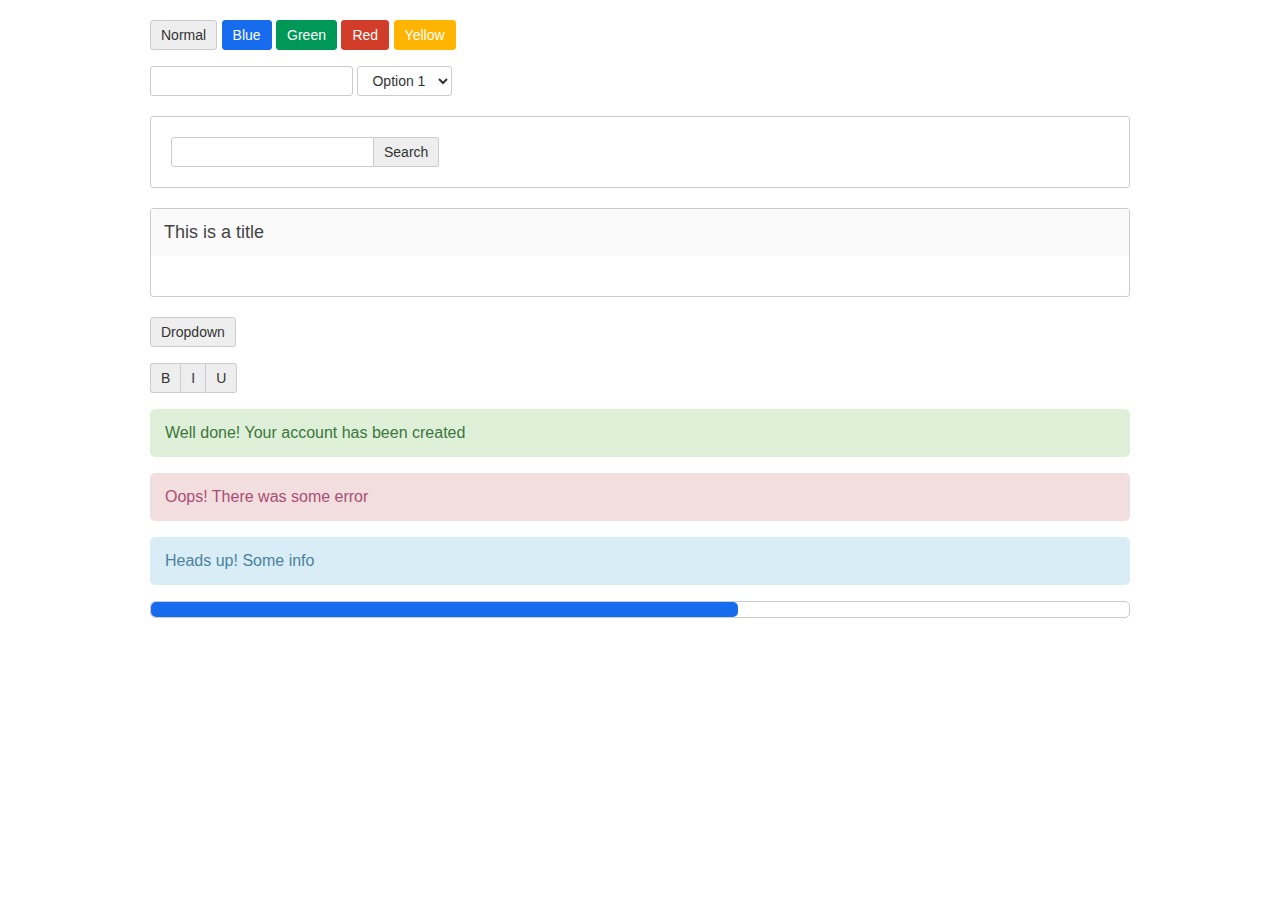
==== index.html @ 9648dfe0 "first commit" ====
<html>
<head>

</head>
<body>

<div class="container">

<button class="btn">Normal</button>
<button class="btn blue">Blue</button>
<button class="btn green">Green</button>
<button class="btn red">Red</button>
<button class="btn yellow">Yellow</button>

<p>
<input type="text">

<select>
	<option>Option 1</option>
	<option>Option 2</option>
</select>
</p>

<p>
<div class="panel">
	<div class="lov">
		<input type="text">
		<button class="btn">Search</button>
	</div>
</div>
</p>

<p>
	<div class="panel">
		<div class="header">
			This is a title
		</div>
		<div class="body">

		</div>
	</div>
</p>

<p>
	<button class="btn menu">
		Dropdown
		<ul>
			<li class="header">My menu</li>
			<li>second item</li>
			<li>third longer item</li>
			<li class="divider"></li>
			<li class="header">My menu</li>
			<li>fourth much longer item</li>
		</ul>
	</button>
</p>

<p>
	<div class="btn_group">
		<button class="btn">B</button>
		<button class="btn">I</button>
		<button class="btn">U</button>
	</div>
</p>

<p>
	<div class="alert success">Well done! Your account has been created</div>
</p>

<p>
	<div class="alert error">Oops! There was some error</div>
</p>

<p>
	<div class="alert info">Heads up! Some info</div>
</p>

<p>
	<div class="progress">
		<div class="filled"></div>
	</div>
</p>

</div>

<link rel="stylesheet" type="text/css" href="normalize.css">

<style type="text/css">

.container {
	padding: 20px;
	width: 980px;
	margin: 0 auto;
}

.btn {
	border-radius: 3px;
	padding: 5px 10px;
	color: #333;
	background: #eee;
	border: solid 1px #ccc;
	outline: none;
	cursor: pointer;
	font-size: 14px;
	height: 30px;
}

.btn.blue {
	background: #176CED;
	color: #fff;
	border: solid 1px #176CED;
}

.btn.green {
	background: #009856;
	color: #fff;
	border: solid 1px #009856;
}

.btn.red {
	background: #D13D29;
	color: #fff;
	border: solid 1px #D13D29;
}

.btn.yellow {
	background: #FFB402;
	color: #fff;
	border: solid 1px #FFB500;
}

.btn:hover {
	/*opacity: 0.9;*/
}

input[type="text"], input[type="password"], select {
	padding: 5px 10px;
	border: solid 1px #ccc;
	border-radius: 3px;
	outline: none;
	color: #333;
	font-size: 14px;
	height: 30px;
	background: #fff;
}

.panel {
	padding: 20px;
	border: solid 1px #ccc;
	border-radius: 3px;
	margin: 20px 0 20px 0;
}

.lov {
	display: inline-block;
	overflow: hidden;
}

.lov input[type="text"] {
	border-radius: 3px 0 0 3px;
	float: left;
}

.lov button {
	border-radius: 0 3px 3px 0;
	float: left;
	border-left: none;
}

.panel > .header {
	background: #fafafa;
	margin: -20px;
	padding: 13px;
	font-size: 18px;
	color: #444;
}

.panel > .body {
	padding: 20px;
}

.menu {
	position: relative;
}

.menu:hover {
	background: #fff;
	border-bottom: none;
	border-radius: 3px 3px 0 0;
	z-index: 100;
	color: #111;
}

.menu ul {
	list-style-type: none;
	padding: 0;
	position: absolute;
	top: 15px;
	left: -1px;
	background: #fff;
	z-index: 99;
	color: #333;
	min-width: 100px;
	box-shadow: 2px 2px 2px #eee;
	border: solid 1px #ddd;
	border-top: solid 1px #ddd;
	border-radius: 0 3px 0 0;
	overflow: hidden;
	display: none;
}

.menu > ul > li {
	padding: 7px 10px;
	color: #333;
	font-size: 14px;
	text-align: left;
	min-width: 100px;
	white-space: nowrap;
}

.menu:hover ul {
	display: block;
}

.menu > ul > li:hover {
	background: #fafafa;
}

.menu > ul > li.header {
	padding: 10px 3px 0px 10px;
	font-size: 12px;
	color: #666;
}

.menu > ul > li.header:hover {
	background: none;
	cursor: default;
}

.menu > ul > li.divider {
	padding: 0;
	border-bottom: solid 1px #ddd;
}

.btn_group {
	clear: both;
	overflow: hidden;
}

.btn_group .btn {
	border-radius: 0;
	margin: 0;
	float: left;
	border-left: solid 1px #ccc;
	border-right: none;
}

.btn_group .btn:first-child {
	border-radius: 3px 0 0 3px;
	border-left: solid 1px #ccc;
}

.btn_group .btn:last-child {
	border-radius: 0 3px 3px 0;
	border-right: solid 1px #ccc;
}

.alert {
	padding: 15px;
	border-radius: 5px;
}

.alert.success {
	background: #DFF0D8;
	color: #3C763D;
}

.alert.error {
	background: #F2DEDE;
	color: #A94D77;
}

.alert.info {
	background: #D9EDF7;
	color: #4B839C;
}

.progress {
	border-radius: 5px;
	border: solid 1px #ccc;
	height: 15px;
}

.progress .filled {
	width: 60%;
	background: #176CED;
	height: 100%;
	border-radius: 5px;
}

</style>

</body>
</html>
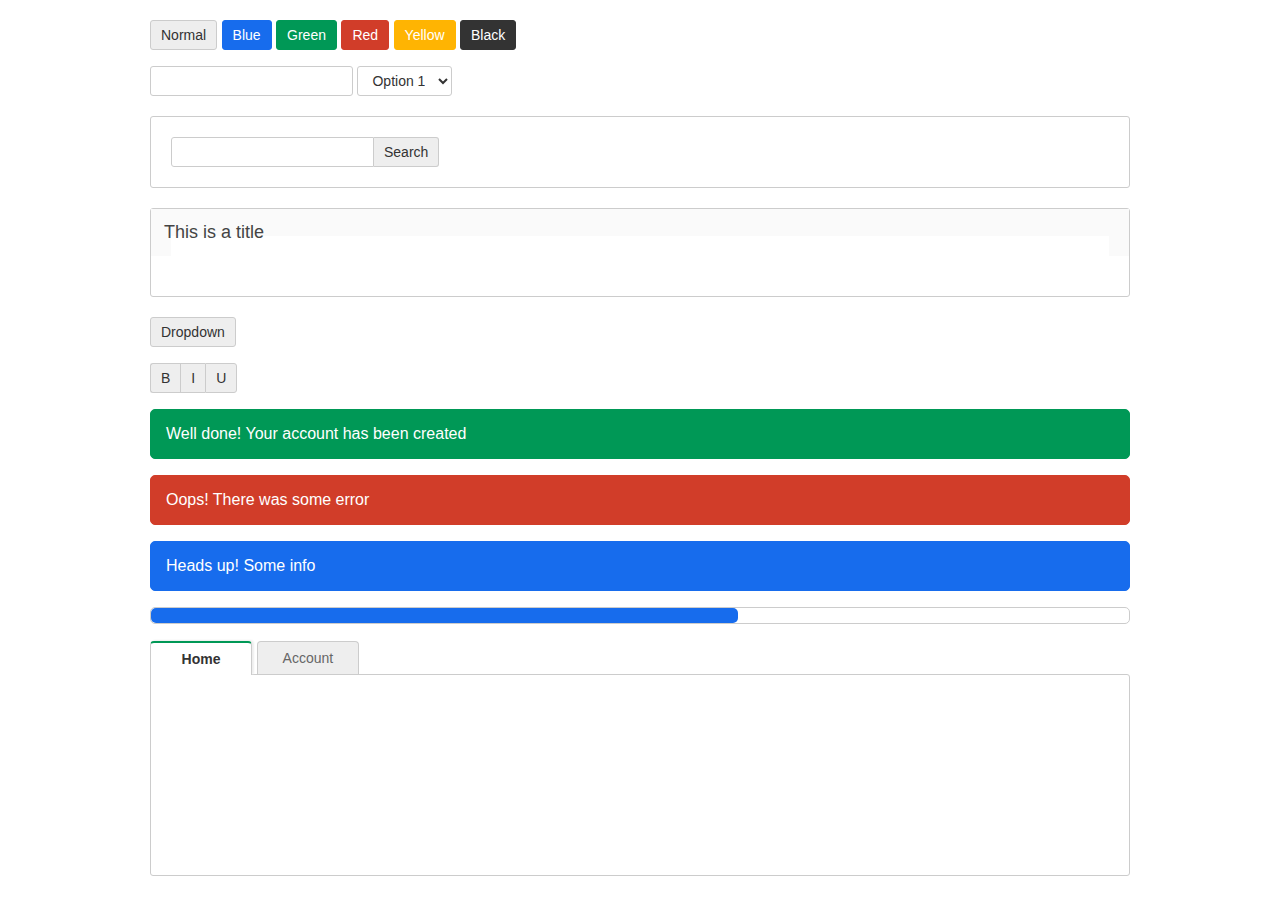
==== commit 6fbb48b5: "tabs" ====
--- a/index.html
+++ b/index.html
@@ -11,6 +11,7 @@
 <button class="btn green">Green</button>
 <button class="btn red">Red</button>
 <button class="btn yellow">Yellow</button>
+<button class="btn black">Black</button>
 
 <p>
 <input type="text">
@@ -64,15 +65,15 @@
 </p>
 
 <p>
-	<div class="alert success">Well done! Your account has been created</div>
+	<div class="alert green">Well done! Your account has been created</div>
 </p>
 
 <p>
-	<div class="alert error">Oops! There was some error</div>
+	<div class="alert red">Oops! There was some error</div>
 </p>
 
 <p>
-	<div class="alert info">Heads up! Some info</div>
+	<div class="alert blue">Heads up! Some info</div>
 </p>
 
 <p>
@@ -81,224 +82,20 @@
 	</div>
 </p>
 
+<p>
+	<div class="tab_container">
+		<ul class="tabs">
+			<li class="tab active">Home</li>
+			<li class="tab">Account</li>
+		</ul>
+		<div class="tab_body"></div>
+	</div>
+</p>
+
 </div>
 
 <link rel="stylesheet" type="text/css" href="normalize.css">
-
-<style type="text/css">
-
-.container {
-	padding: 20px;
-	width: 980px;
-	margin: 0 auto;
-}
-
-.btn {
-	border-radius: 3px;
-	padding: 5px 10px;
-	color: #333;
-	background: #eee;
-	border: solid 1px #ccc;
-	outline: none;
-	cursor: pointer;
-	font-size: 14px;
-	height: 30px;
-}
-
-.btn.blue {
-	background: #176CED;
-	color: #fff;
-	border: solid 1px #176CED;
-}
-
-.btn.green {
-	background: #009856;
-	color: #fff;
-	border: solid 1px #009856;
-}
-
-.btn.red {
-	background: #D13D29;
-	color: #fff;
-	border: solid 1px #D13D29;
-}
-
-.btn.yellow {
-	background: #FFB402;
-	color: #fff;
-	border: solid 1px #FFB500;
-}
-
-.btn:hover {
-	/*opacity: 0.9;*/
-}
-
-input[type="text"], input[type="password"], select {
-	padding: 5px 10px;
-	border: solid 1px #ccc;
-	border-radius: 3px;
-	outline: none;
-	color: #333;
-	font-size: 14px;
-	height: 30px;
-	background: #fff;
-}
-
-.panel {
-	padding: 20px;
-	border: solid 1px #ccc;
-	border-radius: 3px;
-	margin: 20px 0 20px 0;
-}
-
-.lov {
-	display: inline-block;
-	overflow: hidden;
-}
-
-.lov input[type="text"] {
-	border-radius: 3px 0 0 3px;
-	float: left;
-}
-
-.lov button {
-	border-radius: 0 3px 3px 0;
-	float: left;
-	border-left: none;
-}
-
-.panel > .header {
-	background: #fafafa;
-	margin: -20px;
-	padding: 13px;
-	font-size: 18px;
-	color: #444;
-}
-
-.panel > .body {
-	padding: 20px;
-}
-
-.menu {
-	position: relative;
-}
-
-.menu:hover {
-	background: #fff;
-	border-bottom: none;
-	border-radius: 3px 3px 0 0;
-	z-index: 100;
-	color: #111;
-}
-
-.menu ul {
-	list-style-type: none;
-	padding: 0;
-	position: absolute;
-	top: 15px;
-	left: -1px;
-	background: #fff;
-	z-index: 99;
-	color: #333;
-	min-width: 100px;
-	box-shadow: 2px 2px 2px #eee;
-	border: solid 1px #ddd;
-	border-top: solid 1px #ddd;
-	border-radius: 0 3px 0 0;
-	overflow: hidden;
-	display: none;
-}
-
-.menu > ul > li {
-	padding: 7px 10px;
-	color: #333;
-	font-size: 14px;
-	text-align: left;
-	min-width: 100px;
-	white-space: nowrap;
-}
-
-.menu:hover ul {
-	display: block;
-}
-
-.menu > ul > li:hover {
-	background: #fafafa;
-}
-
-.menu > ul > li.header {
-	padding: 10px 3px 0px 10px;
-	font-size: 12px;
-	color: #666;
-}
-
-.menu > ul > li.header:hover {
-	background: none;
-	cursor: default;
-}
-
-.menu > ul > li.divider {
-	padding: 0;
-	border-bottom: solid 1px #ddd;
-}
-
-.btn_group {
-	clear: both;
-	overflow: hidden;
-}
-
-.btn_group .btn {
-	border-radius: 0;
-	margin: 0;
-	float: left;
-	border-left: solid 1px #ccc;
-	border-right: none;
-}
-
-.btn_group .btn:first-child {
-	border-radius: 3px 0 0 3px;
-	border-left: solid 1px #ccc;
-}
-
-.btn_group .btn:last-child {
-	border-radius: 0 3px 3px 0;
-	border-right: solid 1px #ccc;
-}
-
-.alert {
-	padding: 15px;
-	border-radius: 5px;
-}
-
-.alert.success {
-	background: #DFF0D8;
-	color: #3C763D;
-}
-
-.alert.error {
-	background: #F2DEDE;
-	color: #A94D77;
-}
-
-.alert.info {
-	background: #D9EDF7;
-	color: #4B839C;
-}
-
-.progress {
-	border-radius: 5px;
-	border: solid 1px #ccc;
-	height: 15px;
-}
-
-.progress .filled {
-	width: 60%;
-	background: #176CED;
-	height: 100%;
-	border-radius: 5px;
-}
-
-</style>
+<link rel="stylesheet" type="text/css" href="index.css">
 
 </body>
 </html>--- a/index.css
+++ b/index.css
@@ -0,0 +1,248 @@
+.container {
+	padding: 20px;
+	width: 980px;
+	margin: 0 auto;
+}
+
+.btn {
+	border-radius: 3px;
+	padding: 5px 10px;
+	color: #333;
+	background: #eee;
+	border: solid 1px #ccc;
+	outline: none;
+	cursor: pointer;
+	font-size: 14px;
+	height: 30px;
+}
+
+.blue {
+	background: #176CED;
+	color: #fff;
+	border: solid 1px #176CED;
+}
+
+.green {
+	background: #009856;
+	color: #fff;
+	border: solid 1px #009856;
+}
+
+.red {
+	background: #D13D29;
+	color: #fff;
+	border: solid 1px #D13D29;
+}
+
+.yellow {
+	background: #FFB402;
+	color: #fff;
+	border: solid 1px #FFB500;
+}
+
+.black {
+	background: #333;
+	color: #fff;
+	border: solid 1px #333;
+}
+
+.btn:hover {
+	/*opacity: 0.9;*/
+}
+
+input[type="text"], input[type="password"], select {
+	padding: 5px 10px;
+	border: solid 1px #ccc;
+	border-radius: 3px;
+	outline: none;
+	color: #333;
+	font-size: 14px;
+	height: 30px;
+	background: #fff;
+}
+
+.panel {
+	padding: 20px;
+	border: solid 1px #ccc;
+	border-radius: 3px;
+	margin: 20px 0 20px 0;
+}
+
+.lov {
+	display: inline-block;
+	overflow: hidden;
+}
+
+.lov input[type="text"] {
+	border-radius: 3px 0 0 3px;
+	float: left;
+}
+
+.lov button {
+	border-radius: 0 3px 3px 0;
+	float: left;
+	border-left: none;
+}
+
+.panel > .header {
+	background: #fafafa;
+	margin: -20px;
+	padding: 13px;
+	font-size: 18px;
+	color: #444;
+	overflow: hidden;
+}
+
+.panel > .body {
+	padding: 20px;
+	background: #fff;
+}
+
+.menu {
+	position: relative;
+}
+
+.menu:hover {
+	background: #fff;
+	border-bottom: none;
+	border-radius: 3px 3px 0 0;
+	z-index: 100;
+	color: #111;
+}
+
+.menu ul {
+	list-style-type: none;
+	padding: 0;
+	position: absolute;
+	top: 15px;
+	left: -1px;
+	background: #fff;
+	z-index: 99;
+	color: #333;
+	min-width: 100px;
+	border: solid 1px #ddd;
+	border-top: solid 1px #ddd;
+	border-radius: 0 3px 0 0;
+	overflow: hidden;
+	display: none;
+}
+
+.menu > ul > li {
+	padding: 7px 10px;
+	color: #333;
+	font-size: 14px;
+	text-align: left;
+	min-width: 100px;
+	white-space: nowrap;
+}
+
+.menu:hover ul {
+	display: block;
+}
+
+.menu > ul > li:hover {
+	background: #fafafa;
+}
+
+.menu > ul > li.header {
+	padding: 10px 3px 0px 10px;
+	font-size: 12px;
+	color: #666;
+}
+
+.menu > ul > li.header:hover {
+	background: none;
+	cursor: default;
+}
+
+.menu > ul > li.divider {
+	padding: 0;
+	border-bottom: solid 1px #ddd;
+}
+
+.btn_group {
+	clear: both;
+	overflow: hidden;
+}
+
+.btn_group .btn {
+	border-radius: 0;
+	margin: 0;
+	float: left;
+	border-left: solid 1px #ccc;
+	border-right: none;
+}
+
+.btn_group .btn:first-child {
+	border-radius: 3px 0 0 3px;
+	border-left: solid 1px #ccc;
+}
+
+.btn_group .btn:last-child {
+	border-radius: 0 3px 3px 0;
+	border-right: solid 1px #ccc;
+}
+
+.alert {
+	padding: 15px;
+	border-radius: 5px;
+}
+
+.progress {
+	border-radius: 5px;
+	border: solid 1px #ccc;
+	height: 15px;
+}
+
+.progress .filled {
+	width: 60%;
+	background: #176CED;
+	height: 100%;
+	border-radius: 5px;
+}
+
+.tabs {
+	list-style-type: none;
+	padding: 0;
+	margin: 0;
+	font-size: 14px;
+	position: relative;
+}
+
+.tab {
+	display: inline-block;
+	margin-right: 1px;
+	padding: 8px 10px;
+	color: #666;
+	border: solid 1px #ccc;
+	border-bottom: none;
+	min-width: 80px;
+	text-align: center;
+	border-radius: 4px 4px 0 0;
+	position: relative;
+	background: #eee;
+	cursor: pointer;
+}
+
+.tab.active {
+	border-top: solid 2px #009856;
+	font-weight: bold;
+	color: #333;
+	top: 1px;
+	background: #fff;
+	box-shadow: 2px -1px 2px #eee;
+}
+
+.tab:hover {
+	background: #f6f6f6;
+}
+
+.tab.active:hover {
+	background: #fff;
+}
+
+.tab_body {
+	min-height: 200px;
+	border: solid 1px #ccc;
+	border-radius: 0 3px 3px 3px;
+}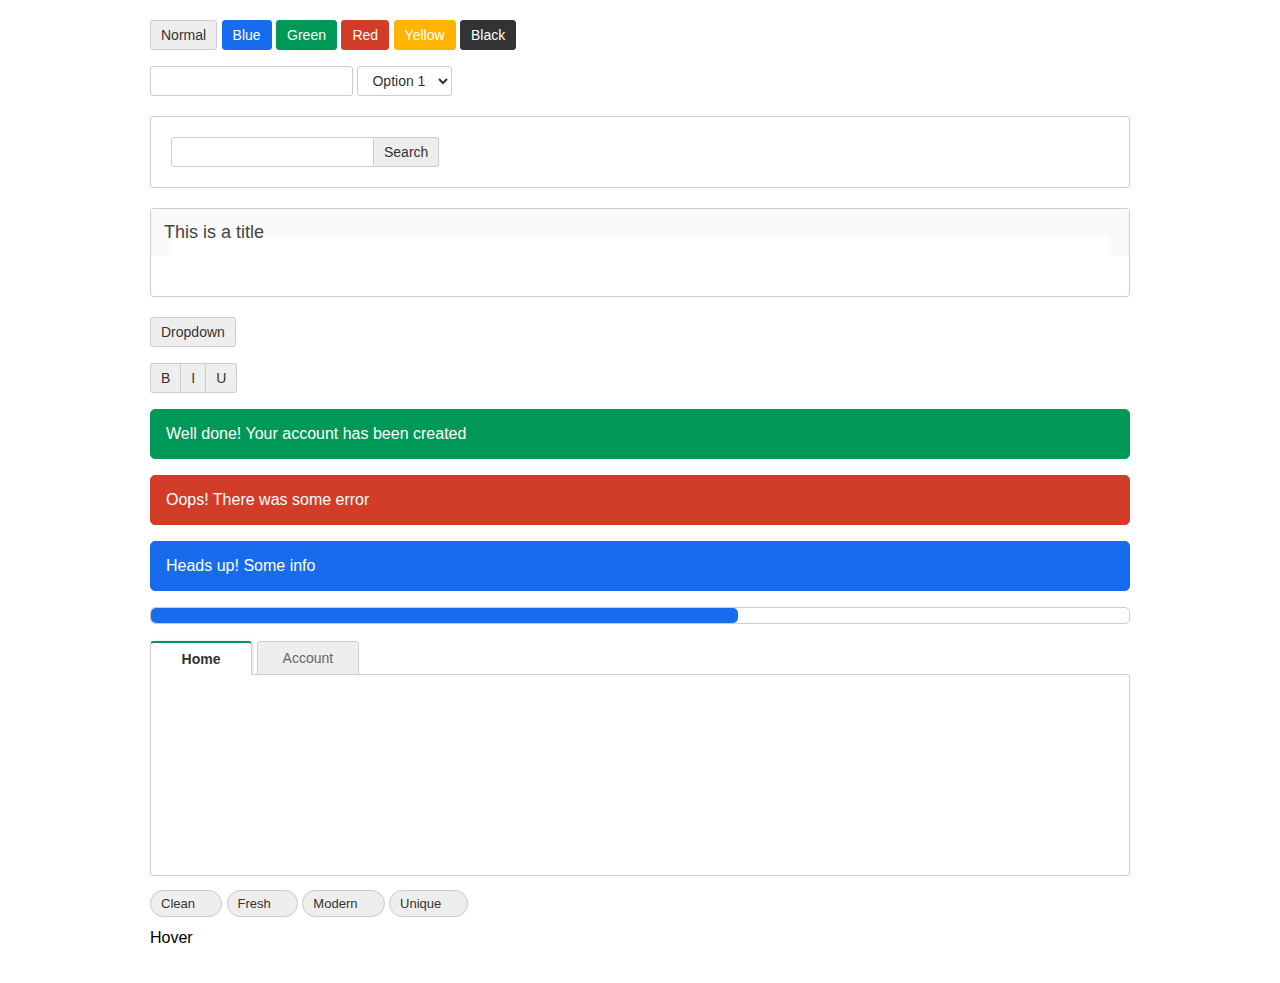
==== commit 43626d79: "popover" ====
--- a/index.html
+++ b/index.html
@@ -92,6 +92,20 @@
 	</div>
 </p>
 
+<p>
+	<span class="tag default">Clean <span class="remove_tag">&times;</span></span>
+	<span class="tag default">Fresh <span class="remove_tag">&times;</span></span>
+	<span class="tag default">Modern <span class="remove_tag">&times;</span></span>
+	<span class="tag default">Unique <span class="remove_tag">&times;</span></span>
+</p>
+
+<p>
+	<div class="popover">
+		Hover
+		<span class="tooltip">Hello this is a popover</span>
+	</div>
+</p>
+
 </div>
 
 <link rel="stylesheet" type="text/css" href="normalize.css">
--- a/index.css
+++ b/index.css
@@ -14,6 +14,12 @@
 	cursor: pointer;
 	font-size: 14px;
 	height: 30px;
+}
+
+.default {
+	background: #eee;
+	border: solid 1px #ccc;
+	color: #333;
 }
 
 .blue {
@@ -245,4 +251,62 @@
 	min-height: 200px;
 	border: solid 1px #ccc;
 	border-radius: 0 3px 3px 3px;
+}
+
+.tag {
+	border-radius: 20px;
+	padding: 5px 10px;
+	font-size: 13px;
+	position: relative;
+	cursor: pointer;
+}
+
+.tag .remove_tag {
+	font-size: 18px;
+	position: relative;
+	top: 2px;
+	font-weight: bold;
+	margin-left: 5px;
+	opacity: 0;
+	margin: 1px;
+}
+
+.tag:hover .remove_tag {
+	opacity: 1;
+	transition: all 0.3s;
+	-webkit-transition: all 0.3s;
+}
+
+.popover {
+	position: relative;
+	cursor: pointer;
+}
+
+.tooltip {
+	display: none;
+	position: absolute;
+	top: -40px;
+	border: solid 1px #333;
+	background: #333;
+	color: #fff;
+	border-radius: 5px;
+	font-size: 14px;
+	padding: 5px 10px 0px 10px;
+	min-width: 100px;
+}
+
+.tooltip:after {
+	border-top: 5px solid #333;
+	border-left: 5px solid transparent;
+	border-right: 5px solid transparent;
+	width: 0;
+	height: 0;
+	content: "";
+	display: block;
+	position: relative;
+	top: 5px;
+}
+
+.popover:hover .tooltip {
+	display: block;
 }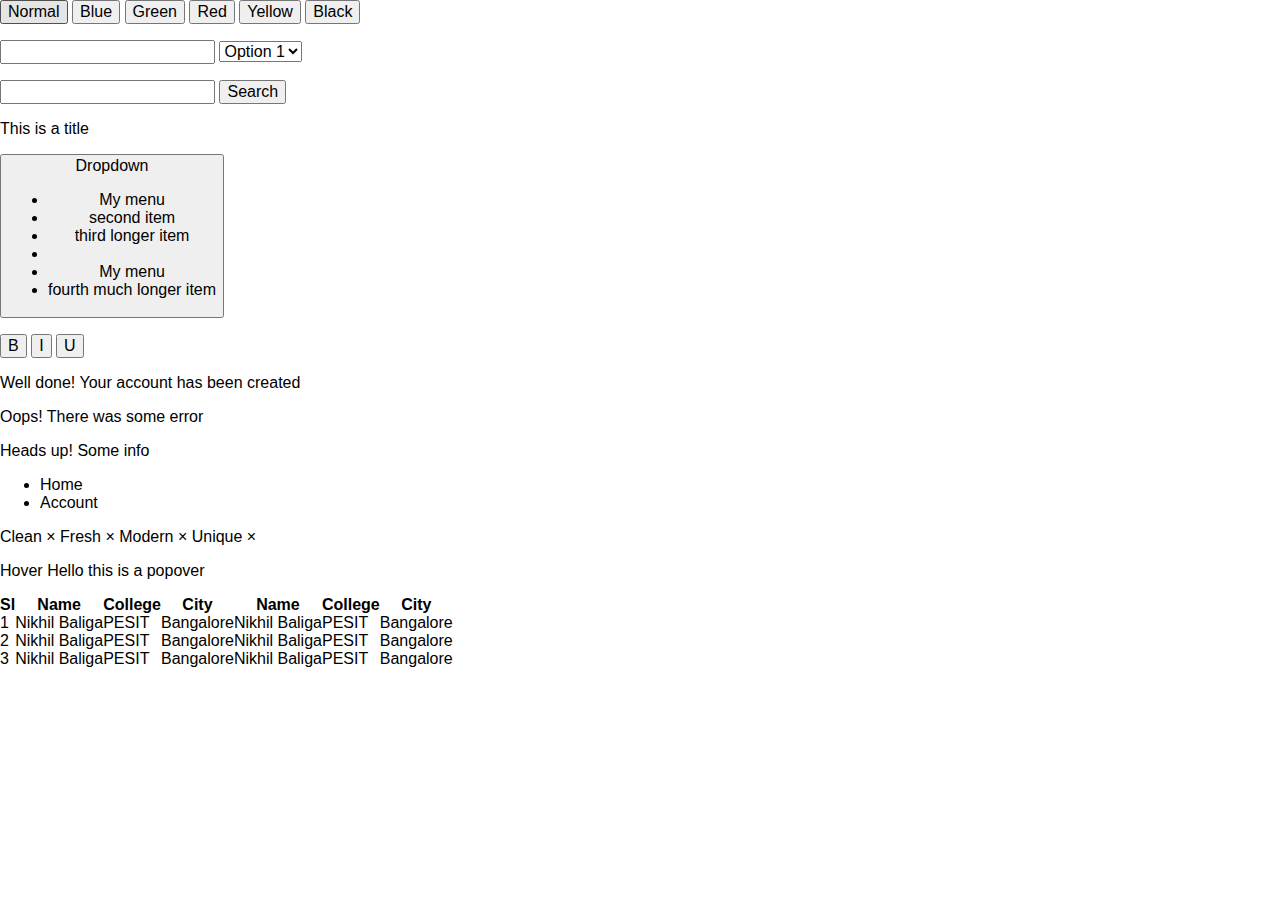
==== commit 8248ff1d: "table" ====
--- a/index.html
+++ b/index.html
@@ -106,10 +106,55 @@
 	</div>
 </p>
 
+<p>
+<table class="table bordered">
+	<thead>
+		<tr>
+			<th>Sl</th>
+			<th>Name</th>
+			<th>College</th>
+			<th>City</th>
+			<th>Name</th>
+			<th>College</th>
+			<th>City</th>
+		</tr>
+	</thead>
+	<tbody>
+		<tr>
+			<td>1</td>
+			<td>Nikhil Baliga</td>
+			<td>PESIT</td>
+			<td>Bangalore</td>
+			<td>Nikhil Baliga</td>
+			<td>PESIT</td>
+			<td>Bangalore</td>
+		</tr>
+		<tr>
+			<td>2</td>
+			<td>Nikhil Baliga</td>
+			<td>PESIT</td>
+			<td>Bangalore</td>
+			<td>Nikhil Baliga</td>
+			<td>PESIT</td>
+			<td>Bangalore</td>
+		</tr>
+		<tr>
+			<td>3</td>
+			<td>Nikhil Baliga</td>
+			<td>PESIT</td>
+			<td>Bangalore</td>
+			<td>Nikhil Baliga</td>
+			<td>PESIT</td>
+			<td>Bangalore</td>
+		</tr>
+	</tbody>
+</table>
+</p>
+
 </div>
 
 <link rel="stylesheet" type="text/css" href="normalize.css">
-<link rel="stylesheet" type="text/css" href="index.css">
+<link rel="stylesheet" type="text/css" href="jockstrap.css">
 
 </body>
 </html>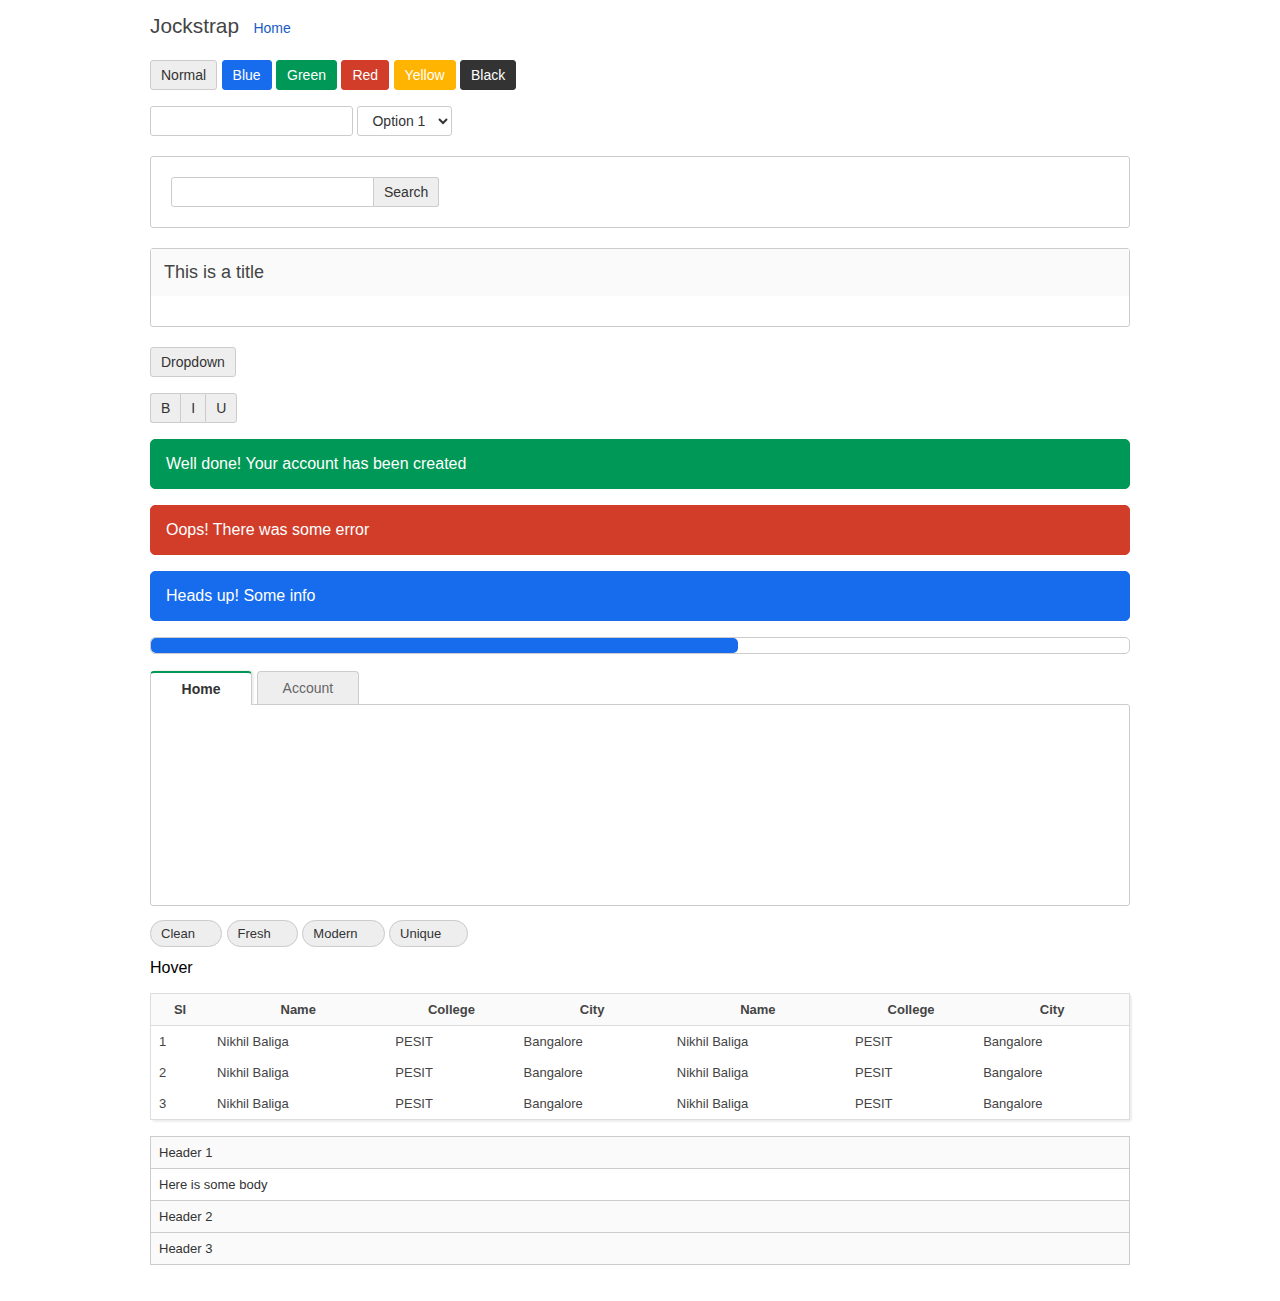
==== commit 82a984e9: "accordion and accordion" ====
--- a/index.html
+++ b/index.html
@@ -3,6 +3,14 @@
 
 </head>
 <body>
+
+<div class="page_header">
+	<span class="brand">Jockstrap</span>
+
+	<ul class="nav">
+		<li>Home</li>
+	</ul>
+</div>
 
 <div class="container">
 
@@ -151,10 +159,27 @@
 </table>
 </p>
 
+<p>
+	<div class="accordion">
+		<div class="set active">
+			<div class="header">Header 1</div>
+			<div class="body">Here is some body</div>
+		</div>
+		<div class="set">
+			<div class="header">Header 2</div>
+			<div class="body">Here is some body 2</div>
+		</div>
+		<div class="set">
+			<div class="header">Header 3</div>
+			<div class="body">Here is some body 3</div>
+		</div>
+	</div>
+</p>
+
 </div>
 
-<link rel="stylesheet" type="text/css" href="normalize.css">
-<link rel="stylesheet" type="text/css" href="jockstrap.css">
-
+<link rel="stylesheet" type="text/css" href="css/normalize.css">
+<link rel="stylesheet" type="text/css" href="css/jockstrap.css">
+<script src="https://google-code-prettify.googlecode.com/svn/loader/run_prettify.js"></script>
 </body>
 </html>--- a/css/jockstrap.css
+++ b/css/jockstrap.css
@@ -0,0 +1,410 @@
+.page_header {
+	height: 30px;
+	width: 980px;
+	margin: 0 auto;
+	margin-top: 10px;
+}
+
+.page_header .brand {
+	font-size: 1.3em;
+	padding: 10px 0;
+	color: #444;
+}
+
+.container {
+	padding: 20px;
+	width: 980px;
+	margin: 0 auto;
+}
+
+.btn {
+	border-radius: 3px;
+	padding: 5px 10px;
+	color: #333;
+	background: #eee;
+	border: solid 1px #ccc;
+	outline: none;
+	cursor: pointer;
+	font-size: 14px;
+	height: 30px;
+}
+
+.default {
+	background: #eee;
+	border: solid 1px #ccc;
+	color: #333;
+}
+
+.blue {
+	background: #176CED;
+	color: #fff;
+	border: solid 1px #176CED;
+}
+
+.green {
+	background: #009856;
+	color: #fff;
+	border: solid 1px #009856;
+}
+
+.red {
+	background: #D13D29;
+	color: #fff;
+	border: solid 1px #D13D29;
+}
+
+.yellow {
+	background: #FFB402;
+	color: #fff;
+	border: solid 1px #FFB500;
+}
+
+.black {
+	background: #333;
+	color: #fff;
+	border: solid 1px #333;
+}
+
+.btn:hover {
+	/*opacity: 0.9;*/
+}
+
+input[type="text"], input[type="password"], select {
+	padding: 5px 10px;
+	border: solid 1px #ccc;
+	border-radius: 3px;
+	outline: none;
+	color: #333;
+	font-size: 14px;
+	height: 30px;
+	background: #fff;
+}
+
+.panel {
+	padding: 20px;
+	border: solid 1px #ccc;
+	border-radius: 3px;
+	margin: 20px 0 20px 0;
+}
+
+.lov {
+	display: inline-block;
+	overflow: hidden;
+}
+
+.lov input[type="text"] {
+	border-radius: 3px 0 0 3px;
+	float: left;
+}
+
+.lov button {
+	border-radius: 0 3px 3px 0;
+	float: left;
+	border-left: none;
+}
+
+.panel > .header {
+	background: #fafafa;
+	margin: -20px;
+	padding: 13px;
+	font-size: 18px;
+	color: #444;
+	overflow: hidden;
+}
+
+.panel > .body {
+	padding-top: 10px;
+	margin-top: 20px;
+	background: #fff;
+}
+
+.menu {
+	position: relative;
+}
+
+.menu:hover {
+	background: #fff;
+	border-bottom: none;
+	border-radius: 3px 3px 0 0;
+	z-index: 100;
+	color: #111;
+}
+
+.menu ul {
+	list-style-type: none;
+	padding: 0;
+	position: absolute;
+	top: 15px;
+	left: -1px;
+	background: #fff;
+	z-index: 99;
+	color: #333;
+	min-width: 100px;
+	border: solid 1px #ddd;
+	border-top: solid 1px #ddd;
+	border-radius: 0 3px 0 0;
+	overflow: hidden;
+	display: none;
+}
+
+.menu > ul > li {
+	padding: 7px 10px;
+	color: #333;
+	font-size: 14px;
+	text-align: left;
+	min-width: 100px;
+	white-space: nowrap;
+}
+
+.menu:hover ul {
+	display: block;
+}
+
+.menu > ul > li:hover {
+	background: #fafafa;
+}
+
+.menu > ul > li.header {
+	padding: 10px 3px 0px 10px;
+	font-size: 12px;
+	color: #666;
+}
+
+.menu > ul > li.header:hover {
+	background: none;
+	cursor: default;
+}
+
+.menu > ul > li.divider {
+	padding: 0;
+	border-bottom: solid 1px #ddd;
+}
+
+.btn_group {
+	clear: both;
+	overflow: hidden;
+}
+
+.btn_group .btn {
+	border-radius: 0;
+	margin: 0;
+	float: left;
+	border-left: solid 1px #ccc;
+	border-right: none;
+}
+
+.btn_group .btn:first-child {
+	border-radius: 3px 0 0 3px;
+	border-left: solid 1px #ccc;
+}
+
+.btn_group .btn:last-child {
+	border-radius: 0 3px 3px 0;
+	border-right: solid 1px #ccc;
+}
+
+.alert {
+	padding: 15px;
+	border-radius: 5px;
+}
+
+.progress {
+	border-radius: 5px;
+	border: solid 1px #ccc;
+	height: 15px;
+}
+
+.progress .filled {
+	width: 60%;
+	background: #176CED;
+	height: 100%;
+	border-radius: 5px;
+}
+
+.tabs {
+	list-style-type: none;
+	padding: 0;
+	margin: 0;
+	font-size: 14px;
+	position: relative;
+}
+
+.tab {
+	display: inline-block;
+	margin-right: 1px;
+	padding: 8px 10px;
+	color: #666;
+	border: solid 1px #ccc;
+	border-bottom: none;
+	min-width: 80px;
+	text-align: center;
+	border-radius: 4px 4px 0 0;
+	position: relative;
+	background: #eee;
+	cursor: pointer;
+}
+
+.tab.active {
+	border-top: solid 2px #009856;
+	font-weight: bold;
+	color: #333;
+	top: 1px;
+	background: #fff;
+	box-shadow: 2px -1px 2px #eee;
+}
+
+.tab:hover {
+	background: #f6f6f6;
+}
+
+.tab.active:hover {
+	background: #fff;
+}
+
+.tab_body {
+	min-height: 200px;
+	border: solid 1px #ccc;
+	border-radius: 0 3px 3px 3px;
+}
+
+.tag {
+	border-radius: 20px;
+	padding: 5px 10px;
+	font-size: 13px;
+	position: relative;
+	cursor: pointer;
+}
+
+.tag .remove_tag {
+	font-size: 18px;
+	position: relative;
+	top: 2px;
+	font-weight: bold;
+	margin-left: 5px;
+	opacity: 0;
+	margin: 1px;
+}
+
+.tag:hover .remove_tag {
+	opacity: 1;
+	transition: all 0.3s;
+	-webkit-transition: all 0.3s;
+}
+
+.popover {
+	position: relative;
+	cursor: pointer;
+}
+
+.tooltip {
+	display: none;
+	position: absolute;
+	top: -40px;
+	border: solid 1px #333;
+	background: #333;
+	color: #fff;
+	border-radius: 5px;
+	font-size: 14px;
+	padding: 5px 10px 0px 10px;
+	min-width: 100px;
+}
+
+.tooltip:after {
+	border-top: 5px solid #333;
+	border-left: 5px solid transparent;
+	border-right: 5px solid transparent;
+	width: 0;
+	height: 0;
+	content: "";
+	display: block;
+	position: relative;
+	top: 5px;
+}
+
+.popover:hover .tooltip {
+	display: block;
+}
+
+.table {
+	width: 100%;
+	border-collapse: collapse;
+	border: solid 1px #ddd;
+	border-radius: 3px;
+	box-shadow: 2px 2px 2px #eee;
+}
+
+.table thead tr {
+	border-bottom: solid 1px #ddd;
+}
+
+.table th {
+	background: #fafafa;
+	font-weight: bold;
+}
+
+.table th, .table td {
+	padding: 8px;
+	font-size: 13px;
+	color: #444;
+}
+
+.table.bordered {
+}
+
+.nav {
+	list-style-type: none;
+	padding: 0;
+	margin: 0;
+	display: inline-block;
+}
+
+.nav li {
+	display: inline-block;
+	padding: 10px;
+	color: #333;
+	font-size: 14px;
+	color: #185CC4;
+	cursor: pointer;
+}
+
+.nav li:hover {
+	background: #fafafa;
+}
+
+.accordion .header, .accordion .body {
+	font-size: 13px;
+	color: #333;
+	padding: 8px;
+	border: solid 1px #ccc;
+	border-bottom: none;
+}
+
+.accordion .header {
+	background: #fafafa;
+	border-top: none;
+}
+
+.accordion .header:first-child {
+	border-top: solid 1px #ccc;
+}
+
+.accordion .body {
+	border-top: solid 1px #ccc;
+	display: none;
+}
+
+.accordion .set.active .body {
+	display: block;
+}
+
+.accordion .set:last-child .header {
+	border-bottom: solid 1px #ccc;
+}
+
+.accordion .set:last-child.active .header {
+	border-bottom: none;
+}
+
+.accordion .set:last-child.active .body {
+	border-bottom: solid 1px #ccc;
+}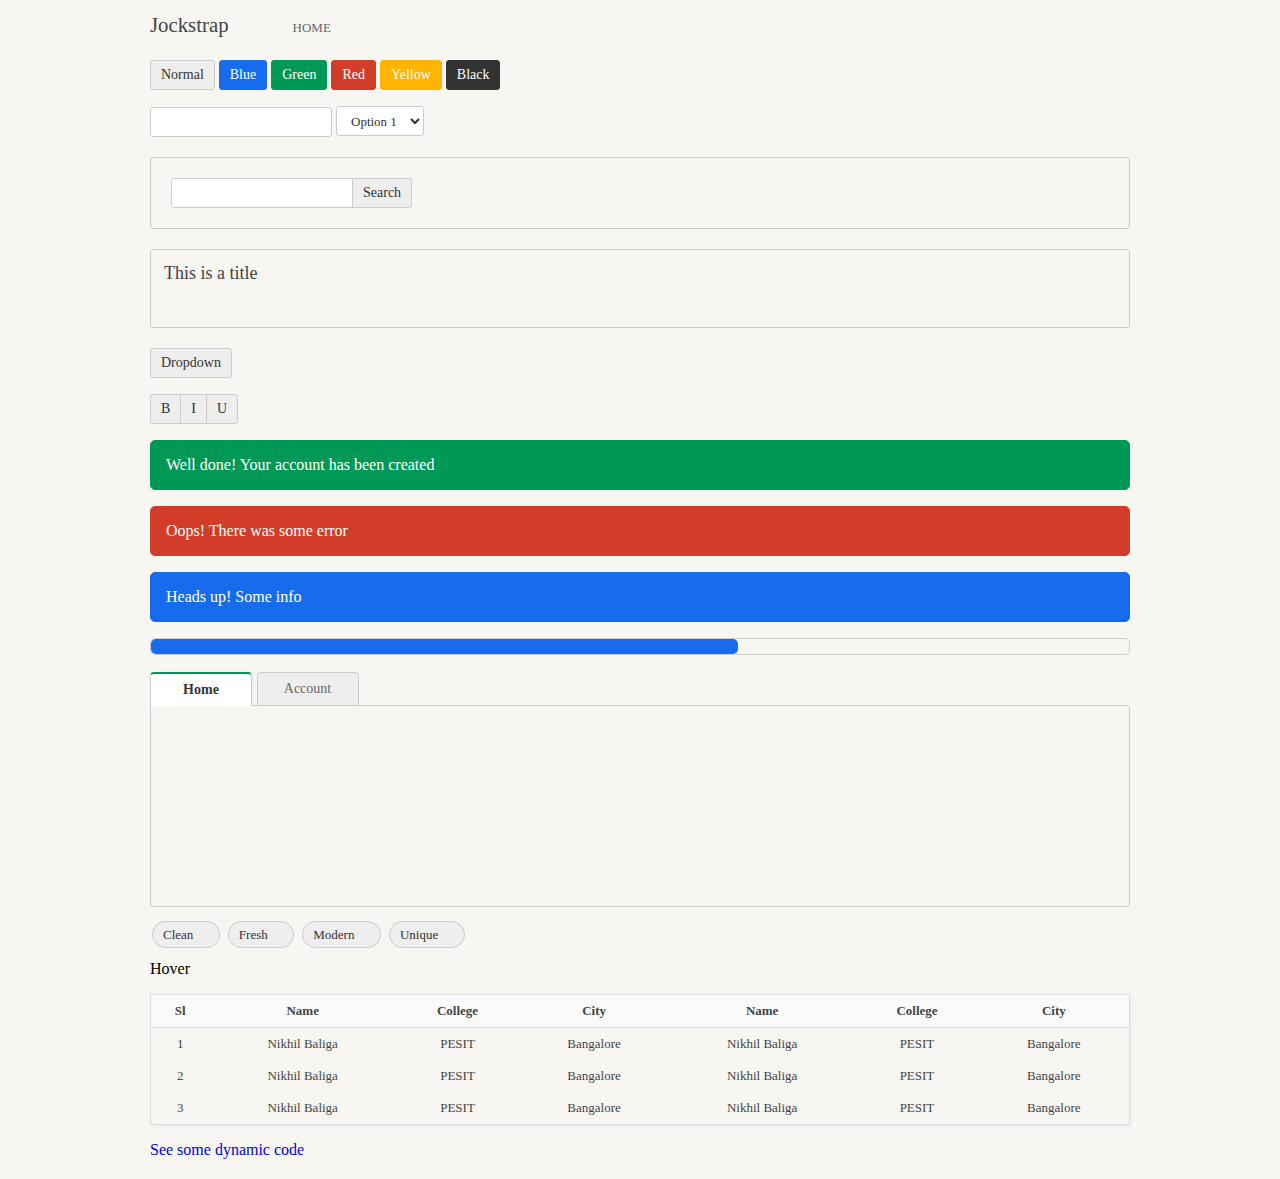
==== commit d6fef518: "link" ====
--- a/index.html
+++ b/index.html
@@ -159,22 +159,7 @@
 </table>
 </p>
 
-<p>
-	<div class="accordion">
-		<div class="set active">
-			<div class="header">Header 1</div>
-			<div class="body">Here is some body</div>
-		</div>
-		<div class="set">
-			<div class="header">Header 2</div>
-			<div class="body">Here is some body 2</div>
-		</div>
-		<div class="set">
-			<div class="header">Header 3</div>
-			<div class="body">Here is some body 3</div>
-		</div>
-	</div>
-</p>
+<a href="angular.html">See some dynamic code</a>
 
 </div>
 
--- a/css/jockstrap.css
+++ b/css/jockstrap.css
@@ -1,3 +1,8 @@
+body {
+	font-family: "Open Sans";
+	background: #F7F6F2;
+}
+
 .page_header {
 	height: 30px;
 	width: 980px;
@@ -5,15 +10,27 @@
 	margin-top: 10px;
 }
 
+.page_header.fluid {
+	width: 100%;
+	padding-left: 30px;
+}
+
 .page_header .brand {
 	font-size: 1.3em;
 	padding: 10px 0;
 	color: #444;
+	margin-right: 50px;
 }
 
 .container {
 	padding: 20px;
 	width: 980px;
+	margin: 0 auto;
+}
+
+.container-fluid {
+	padding: 20px;
+	width: 95%;
 	margin: 0 auto;
 }
 
@@ -29,6 +46,11 @@
 	height: 30px;
 }
 
+.btn:disabled {
+	opacity: 0.6;
+	cursor: default;
+}
+
 .default {
 	background: #eee;
 	border: solid 1px #ccc;
@@ -69,22 +91,39 @@
 	/*opacity: 0.9;*/
 }
 
-input[type="text"], input[type="password"], select {
+a {
+	text-decoration: none;
+}
+
+a:hover {
+	text-decoration: underline;
+}
+
+input[type="text"], input[type="password"], input[type="number"], select, textarea {
 	padding: 5px 10px;
 	border: solid 1px #ccc;
 	border-radius: 3px;
 	outline: none;
 	color: #333;
-	font-size: 14px;
+	font-size: 13px;
 	height: 30px;
 	background: #fff;
 }
 
+input[type="text"]:disabled, input[type="password"]:disabled, input[type="number"]:disabled, select:disabled, textarea:disabled {
+	background: #eee;
+}
+
 .panel {
 	padding: 20px;
 	border: solid 1px #ccc;
 	border-radius: 3px;
 	margin: 20px 0 20px 0;
+	overflow: hidden;
+}
+
+.panel.noborder {
+	border: none;
 }
 
 .lov {
@@ -104,18 +143,35 @@
 }
 
 .panel > .header {
-	background: #fafafa;
+	/*background: #1B2124;*/
 	margin: -20px;
 	padding: 13px;
 	font-size: 18px;
-	color: #444;
+	color: #434343;
 	overflow: hidden;
+}
+
+.panel > .header .close {
+	background: #333;
+	color: #fff;
+	height: 20px;
+	border-radius: 50%;
+	width: 20px;
+	text-align: center;
+	font-weight: bold;
+	font-size: 15px;
+	padding-top: 1px;
+	padding-right: 1px;
+	cursor: pointer;
+	float: right;
 }
 
 .panel > .body {
 	padding-top: 10px;
 	margin-top: 20px;
-	background: #fff;
+	/*background: #fff;*/
+	overflow: hidden;
+	clear: both;
 }
 
 .menu {
@@ -208,6 +264,11 @@
 	border-radius: 5px;
 }
 
+.alert.default {
+	background: #fafafa;
+	border: solid 1px #e0e0e0;
+}
+
 .progress {
 	border-radius: 5px;
 	border: solid 1px #ccc;
@@ -273,6 +334,7 @@
 	font-size: 13px;
 	position: relative;
 	cursor: pointer;
+	margin: 2px;
 }
 
 .tag .remove_tag {
@@ -346,6 +408,12 @@
 	padding: 8px;
 	font-size: 13px;
 	color: #444;
+	text-align: center;
+}
+
+.table tr.green th, .table tr.green td {
+	color: #fff;
+	font-size: 14px;
 }
 
 .table.bordered {
@@ -361,14 +429,19 @@
 .nav li {
 	display: inline-block;
 	padding: 10px;
-	color: #333;
-	font-size: 14px;
-	color: #185CC4;
+	color: #666;
+	font-size: 13px;
+	/*color: #185CC4;*/
 	cursor: pointer;
+	text-transform: uppercase;
 }
 
 .nav li:hover {
 	background: #fafafa;
+}
+
+.accordion {
+	box-shadow: 2px 2px 2px #eee;
 }
 
 .accordion .header, .accordion .body {
@@ -382,19 +455,20 @@
 .accordion .header {
 	background: #fafafa;
 	border-top: none;
+	cursor: pointer;
 }
 
 .accordion .header:first-child {
 	border-top: solid 1px #ccc;
 }
 
+.accordion .header:hover {
+	background: #eee;
+}
+
 .accordion .body {
 	border-top: solid 1px #ccc;
-	display: none;
-}
-
-.accordion .set.active .body {
-	display: block;
+	overflow: hidden;
 }
 
 .accordion .set:last-child .header {
@@ -407,4 +481,157 @@
 
 .accordion .set:last-child.active .body {
 	border-bottom: solid 1px #ccc;
+}
+
+.accordion .set.active .header {
+	font-weight: bold;
+}
+
+.accordion .ng-hide {
+	display: block !important;
+	height: 0;
+	padding: 0;
+	transition: all 0.3s;
+	-webkit-transition: all 0.3s;
+}
+
+.accordion .ng-show {
+	height: auto;
+	transition: all 0.3s;
+	-webkit-transition: all 0.3s;
+}
+
+.pull-right {
+	float: right;
+}
+
+.col1 {
+	width: 10%;
+}
+
+.col2 {
+	width: 20%;
+}
+
+.col3 {
+	width: 30%;
+}
+
+.col4 {
+	width: 40%;
+}
+
+.col5 {
+	width: 50%;
+}
+
+.col6 {
+	width: 60%;
+}
+
+.col7 {
+	width: 70%;
+}
+
+.col8 {
+	width: 80%;
+}
+
+.col9 {
+	width: 90%;
+}
+
+.col10 {
+	width: 100%;
+}
+
+.modal_error {
+    position: fixed;
+    width: 350px;
+    border: solid 1px #ccc;
+    border-radius: 3px;
+    margin: auto;
+    top: 0;
+    bottom: 0;
+    left: 0;
+    right: 0;
+    display: inline-block;
+    background: #fff;
+    box-shadow: 0 0 5px #444;
+    padding: 20px;
+    z-index: 10000;
+    height: 200px;
+    /*opacity: 0;*/
+}
+
+.modal_error .close {
+    color: #ccc;
+    float: right;
+    cursor: pointer;
+}
+
+.modal_error .close:hover {
+    color: #aaa;
+}
+
+.modal_error .btn_ok {
+    background: #FDFDFD;
+    color: #444;
+    border: solid 1px #ccc;
+    height: 30px;
+    width: 75px;
+    border-radius: 5px;
+    cursor: pointer;
+}
+
+.modal_error .btn_ok:hover {
+    background: #f6f6f6;
+}
+
+.modal_error .modal_container {
+    margin-top: 20px;
+    position: relative;
+}
+
+.modal_backdrop {
+    background: #000;
+    opacity: 0.65;
+    position: fixed;
+    top: 0;
+    bottom: 0;
+    left: 0;
+    right: 0;
+}
+
+.search_modal {
+	position: fixed;
+	margin: auto;
+	display: inline-block;
+	top: 0;
+	bottom: 0;
+	left: 0;
+	right: 0;
+	width: 300px;
+	height: 200px;
+	background: #fff;
+	font-size: 24px;
+	color: #999;
+	font-weight: 300;
+	text-align: center;
+	box-shadow: 0 0 5px #ddd;
+}
+
+.search_modal span {
+	position: relative;
+	top: 80px;
+}
+
+.search_modal img {
+	margin-right: 10px;
+	position: relative;
+	top: 3px;
+}
+
+.pull_right {
+	float: right;
 }